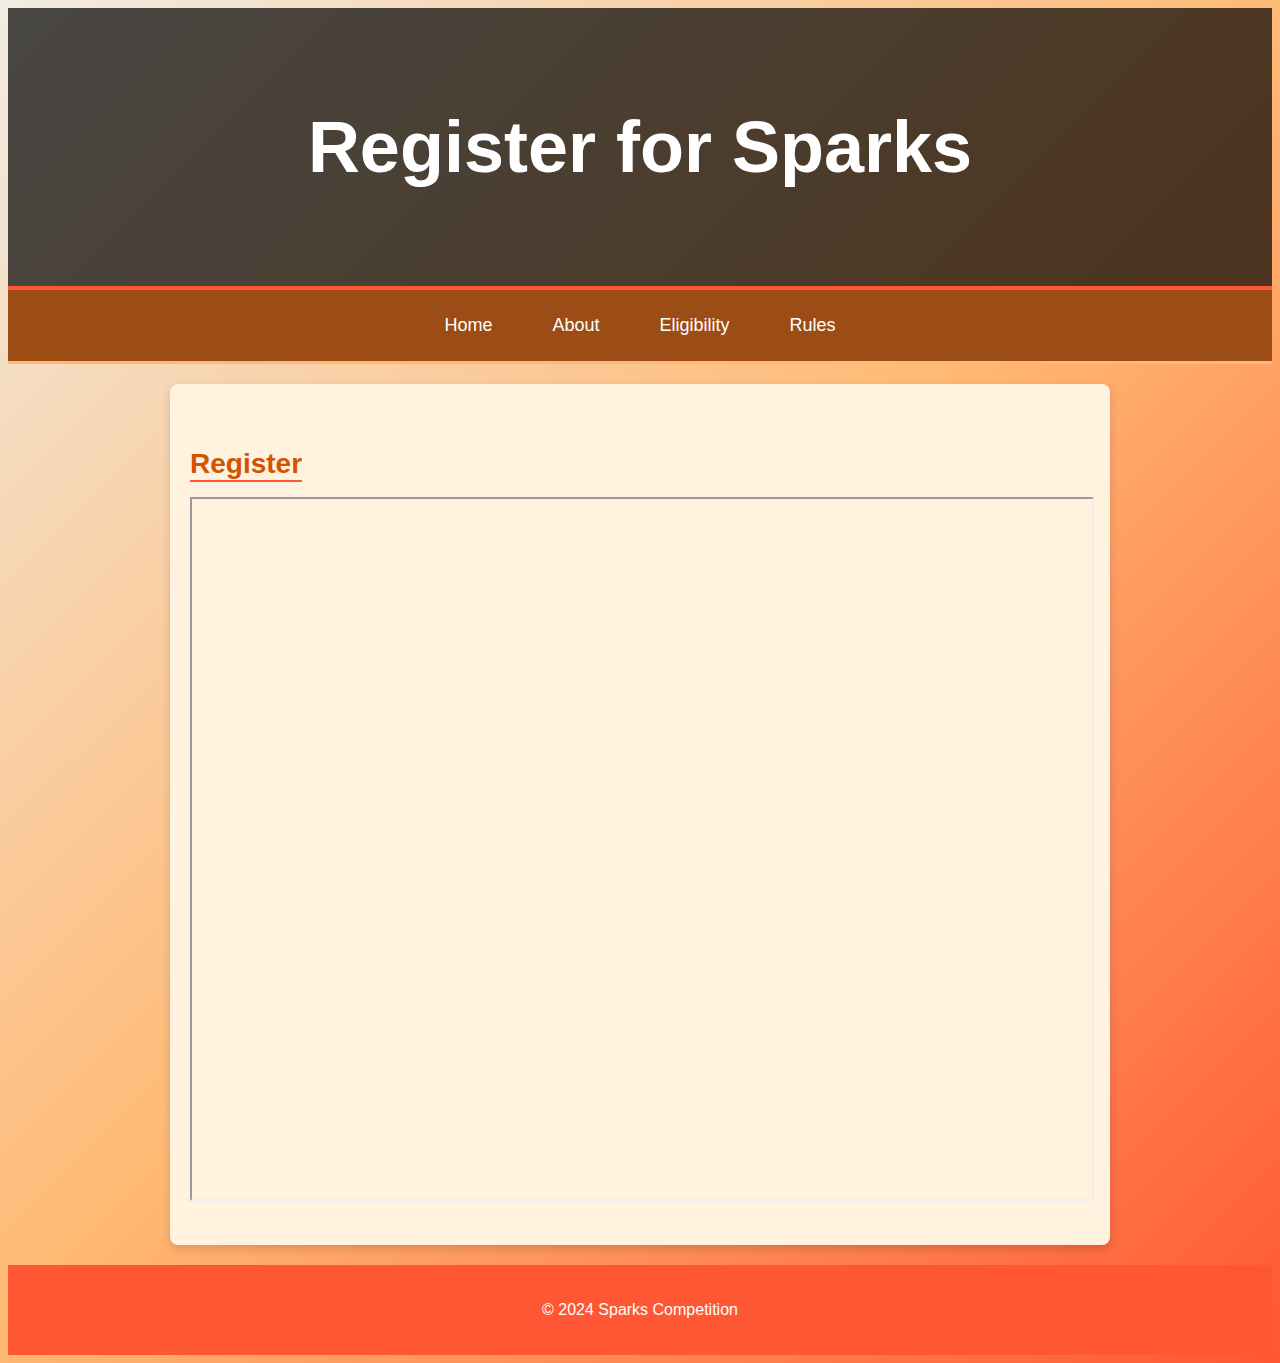
==== pages/register.html @ b239f11e "Add files via upload" ====
<!DOCTYPE html>
<html lang="en">
<head>
  <meta charset="UTF-8">
  <meta name="viewport" content="width=device-width, initial-scale=1.0">
  <title>Register for Sparks</title>
  <link rel="stylesheet" href="../css/styles.css">
</head>
<body>

<header>
  <h1>Register for Sparks</h1>
</header>

<nav>
  <a href="../index.html">Home</a>
  <a href="about.html">About</a>
  <a href="eligibility.html">Eligibility</a>
  <a href="rules.html">Rules</a>
</nav>

<section class="content">
  <h2>Register</h2>
  <iframe src="https://forms.gle/3bEKoRamKuaxqWbAA" width="100%" height="700">Loading…</iframe>
</section>

<footer>
  <p>&copy; 2024 Sparks Competition</p>
</footer>

</body>
</html>
---- css/styles.css ----
body {
    background: linear-gradient(135deg, #f1ece3, #ffb974, #ff5733);
    font-family: 'Poppins', sans-serif; 
    color: #333;
  }
  
  header {
    text-align: center;
    padding: 50px;
    font-size: 36px;
    color: #fff;
    background-color: rgba(0, 0, 0, 0.7);
    border-bottom: 4px solid #ff5733;
  }
  
  nav {
    display: flex;
    justify-content: center;
    gap: 30px;
    background-color: #9b4d15;
    padding: 15px;
    border-bottom: 3px solid #ffb974;
  }
  
  nav a {
    color: #fff;
    font-size: 18px;
    text-decoration: none;
    padding: 10px 15px;
    transition: background-color 0.3s ease, transform 0.3s ease;
  }
  
  nav a:hover {
    background-color: #ff5733;
    transform: scale(1.1);
  }
  
  .info-box {
    background-color: #fef7e0;
    padding: 25px;
    border-radius: 12px;
    margin: 40px auto;
    max-width: 800px;
    text-align: center;
    box-shadow: 0px 8px 20px rgba(0, 0, 0, 0.1);
    transition: transform 0.4s ease, box-shadow 0.4s ease;
  }
  
  .info-box:hover {
    transform: scale(1.05);
    box-shadow: 0px 12px 24px rgba(0, 0, 0, 0.2);
  }
  
  section {
    padding: 40px 20px;
    margin: 20px auto;
    max-width: 900px;
    background-color: #fff3e0;
    border-radius: 8px;
    box-shadow: 0 4px 10px rgba(0, 0, 0, 0.15);
  }
  
  h2 {
    font-size: 28px;
    margin-bottom: 15px;
    color: #d35400;
    border-bottom: 2px solid #ff5733;
    display: inline-block;
  }
  
  footer {
    text-align: center;
    padding: 20px;
    background-color: #ff5733;
    color: white;
  }
  
  button {
    background-color: #ff5733;
    color: white;
    border: none;
    padding: 12px 20px;
    border-radius: 8px;
    cursor: pointer;
    font-size: 16px;
    transition: background-color 0.3s ease, transform 0.3s ease;
  }
  
  button:hover {
    background-color: #c0392b;
    transform: translateY(-3px);
  }
  
  .aos-init {
    opacity: 0;
  }
  
  .aos-animate {
    opacity: 1;
  }
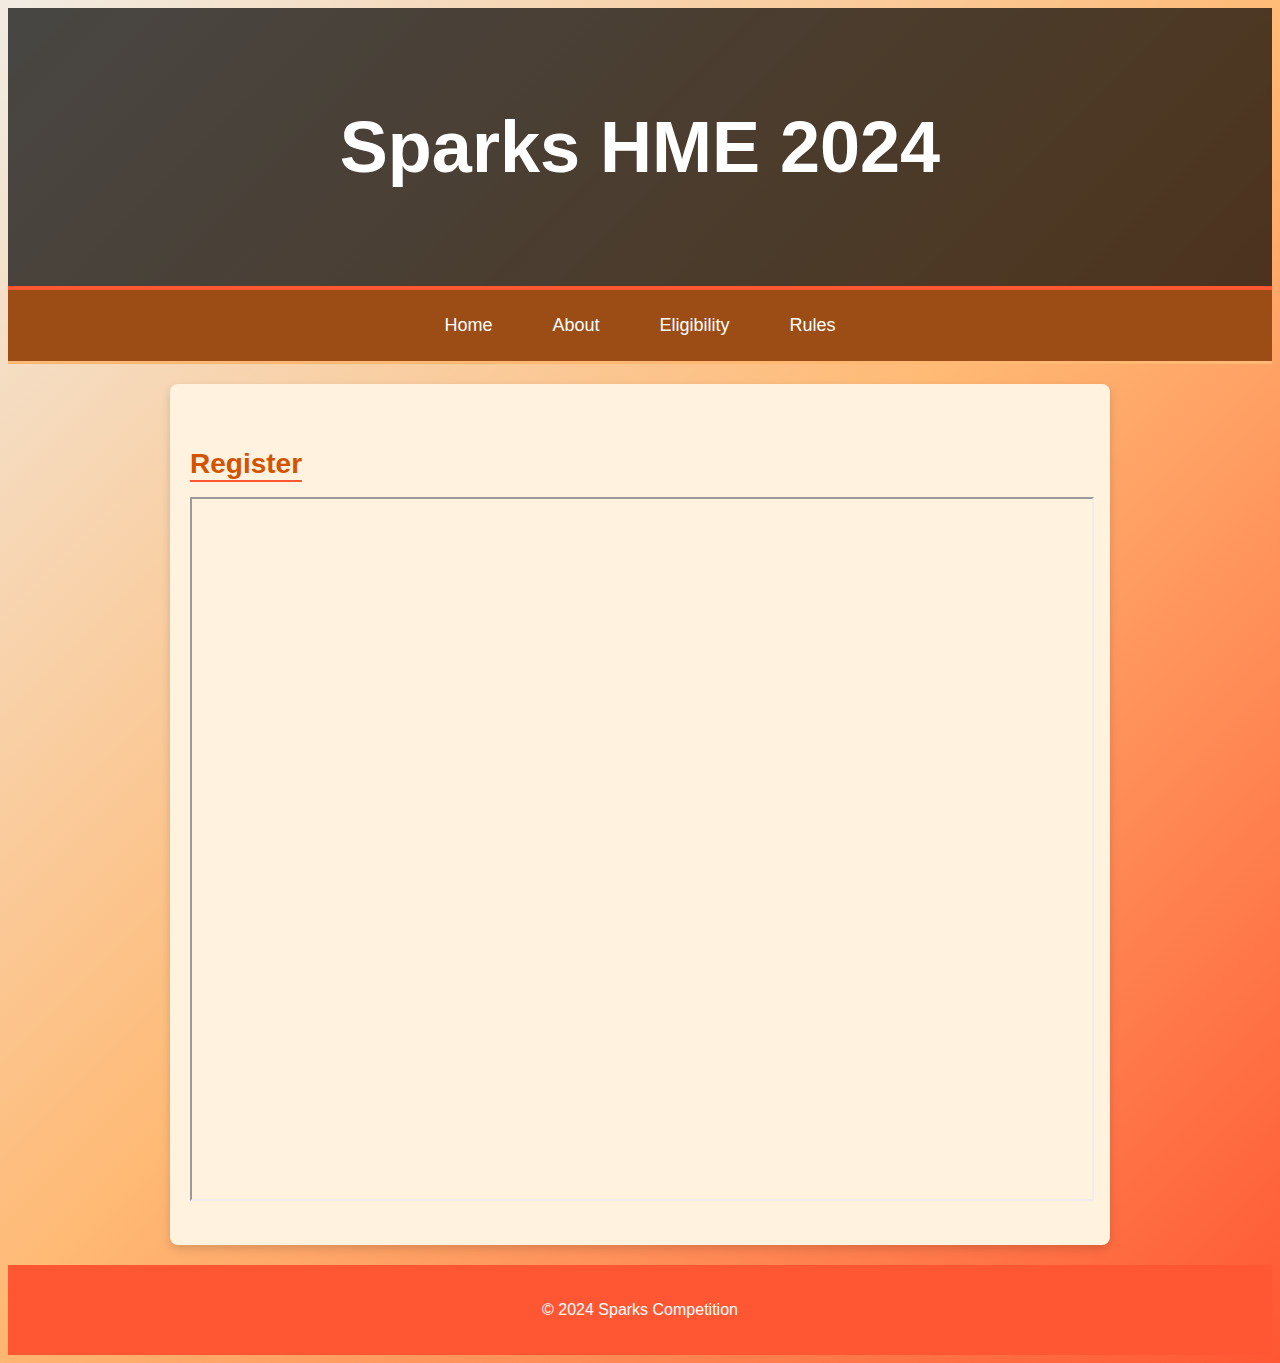
==== commit 6c99a8be: "Update register.html" ====
--- a/pages/register.html
+++ b/pages/register.html
@@ -3,13 +3,13 @@
 <head>
   <meta charset="UTF-8">
   <meta name="viewport" content="width=device-width, initial-scale=1.0">
-  <title>Register for Sparks</title>
+  <title>Register</title>
   <link rel="stylesheet" href="../css/styles.css">
 </head>
 <body>
 
 <header>
-  <h1>Register for Sparks</h1>
+  <h1>Sparks HME 2024</h1>
 </header>
 
 <nav>
